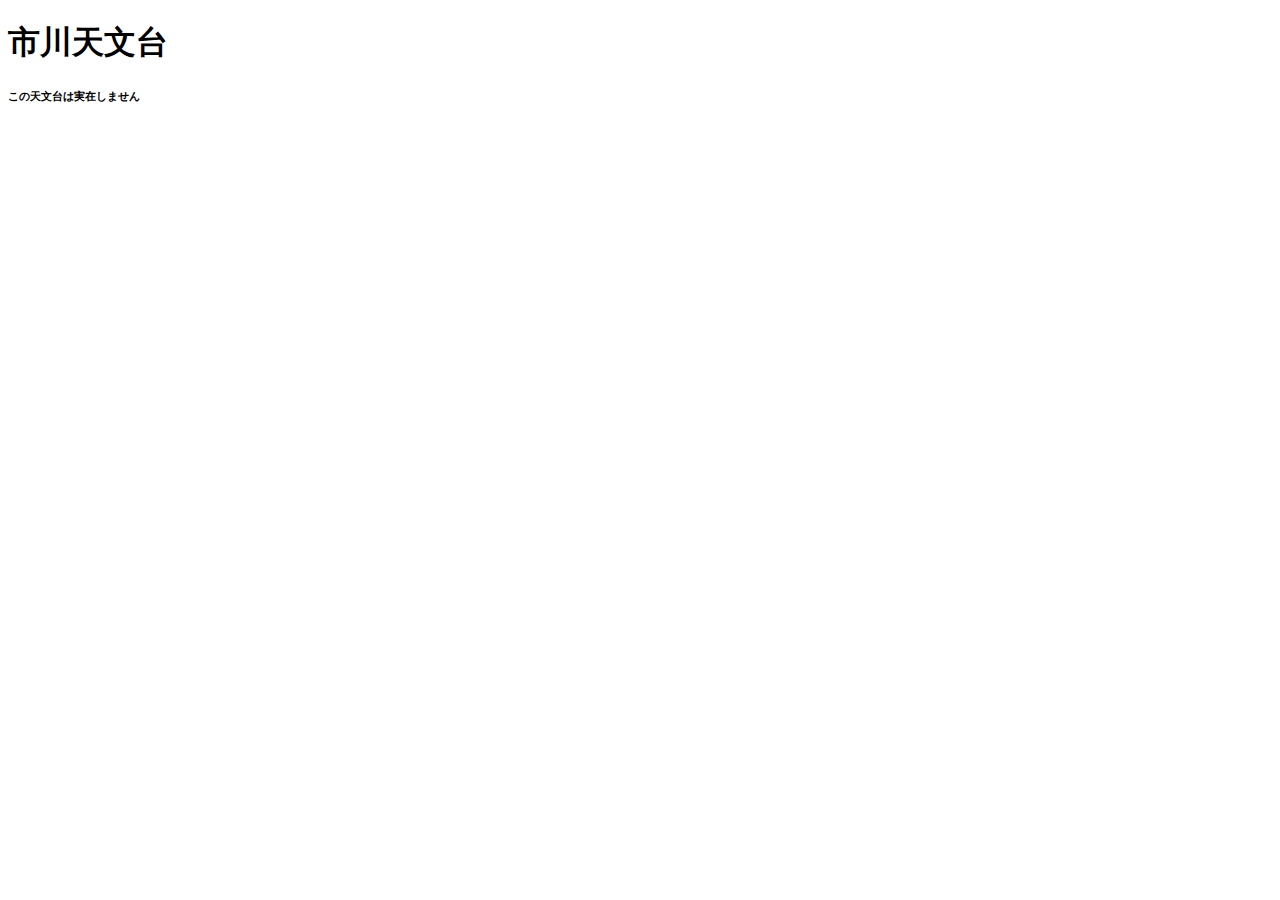
==== app.html @ a3212054 "1203_update" ====
<!DOCTYPE html>
<html lang="ja">
    <head>
        <meta charset="UTF-8">
        <title>市川天文台-ichiten-</title>
        <link href="style.css" rel="stylesheet"/>
    </head>
    <body>
        <h1>市川天文台</h1>
       
        <h6>この天文台は実在しません</h6>
    </body>
</html>
---- style.css ----
h1(
    font-size: large;
    font-weight : bold;
    color: blue;
)
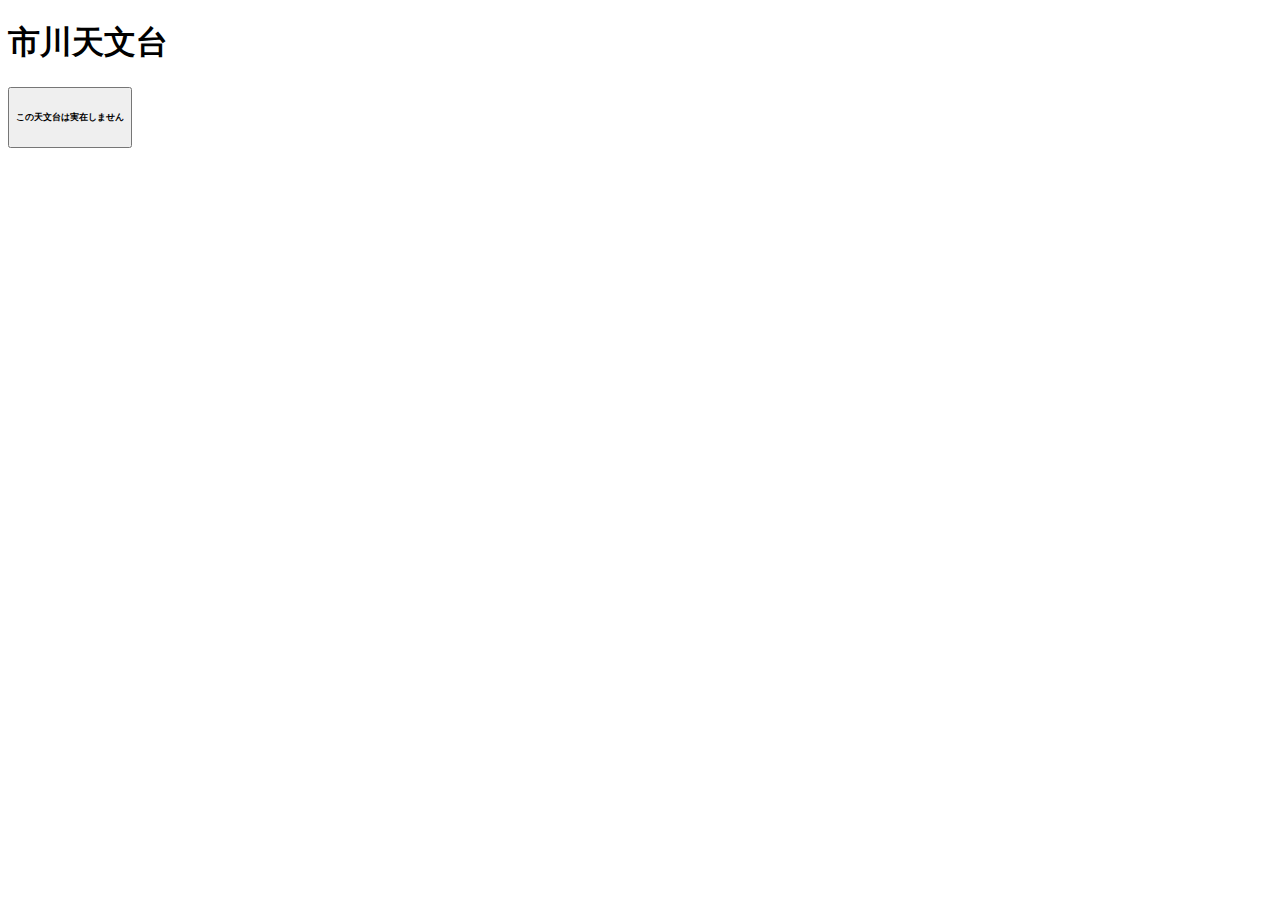
==== commit 5d19c846: "1203_update" ====
--- a/app.html
+++ b/app.html
@@ -7,7 +7,7 @@
     </head>
     <body>
         <h1>市川天文台</h1>
-       
+       <button onclick="location.href'./index.html'"もどる</button>
         <h6>この天文台は実在しません</h6>
     </body>
 </html>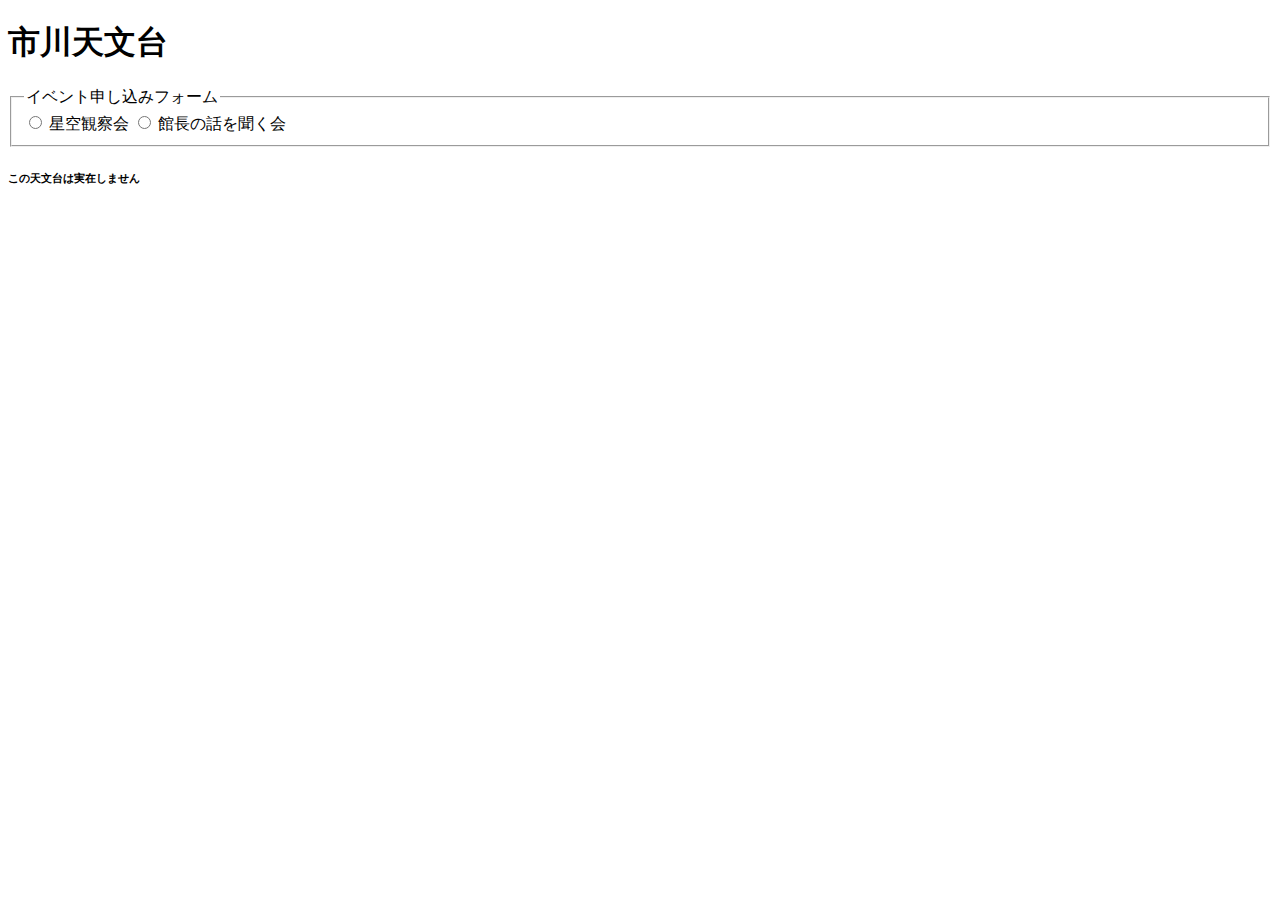
==== commit 82b5d5c8: "update0114" ====
--- a/app.html
+++ b/app.html
@@ -7,7 +7,18 @@
     </head>
     <body>
         <h1>市川天文台</h1>
-       <button onclick="location.href'./index.html'"もどる</button>
+       <form>
+        <fieldset>
+            <legend>イベント申し込みフォーム</legend>
+            <div>
+                <input type="radio" id="contactChoicel1" />
+                <label for="contactChoicel1">星空観察会</label>
+
+                <input type="radio" id="contactChoicel2" />
+                <label for="contactChoicel2">館長の話を聞く会</label>
+            </div>
+        </fieldset>
+       </form>
         <h6>この天文台は実在しません</h6>
     </body>
 </html>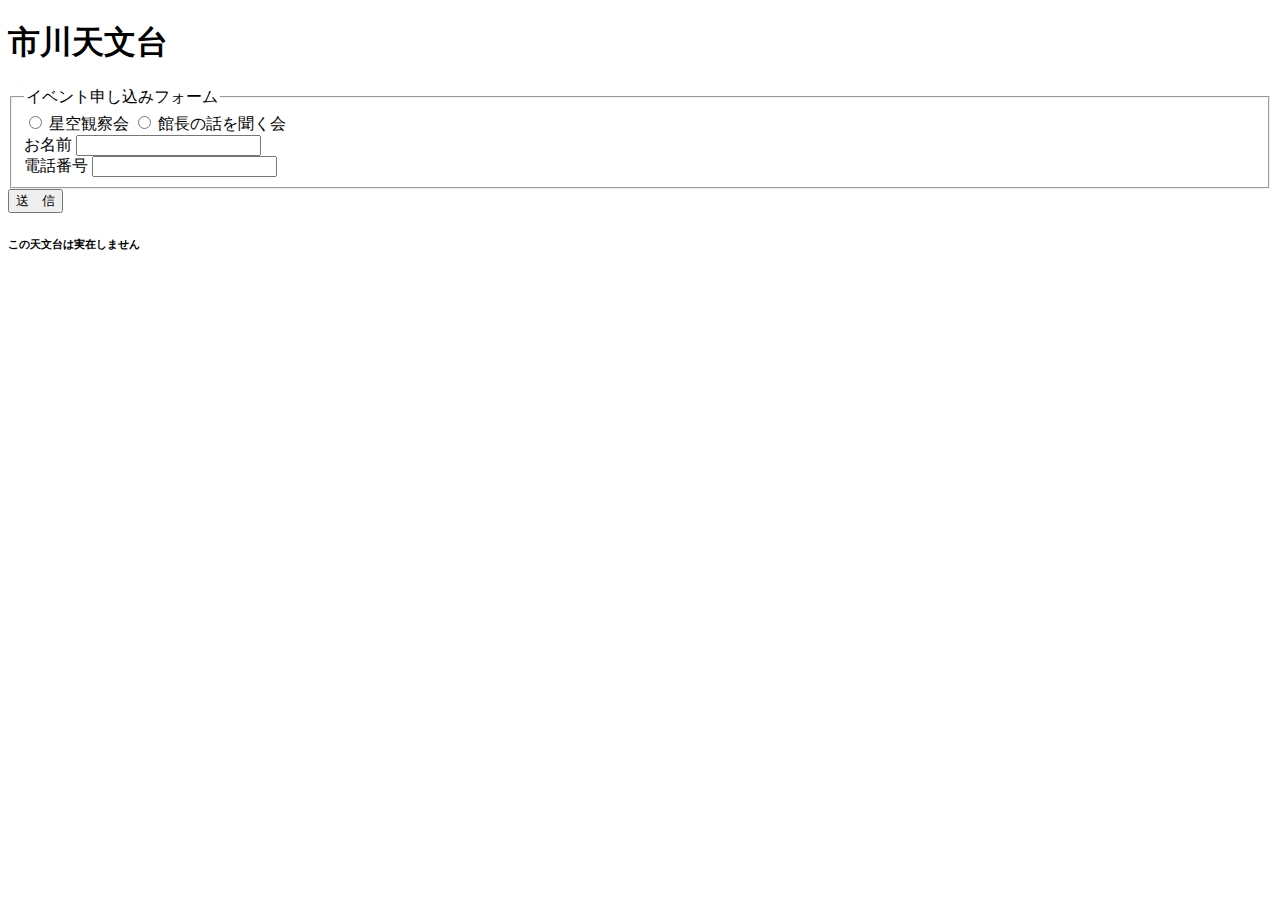
==== commit 7f0fb9cd: "update0114" ====
--- a/app.html
+++ b/app.html
@@ -11,13 +11,22 @@
         <fieldset>
             <legend>イベント申し込みフォーム</legend>
             <div>
-                <input type="radio" id="contactChoicel1" />
+                <input type="radio" id="contactChoicel1" name="contact" />
                 <label for="contactChoicel1">星空観察会</label>
 
-                <input type="radio" id="contactChoicel2" />
+                <input type="radio" id="contactChoicel2" name="contact" />
                 <label for="contactChoicel2">館長の話を聞く会</label>
             </div>
+            <div>
+                お名前
+                <input type="text">
+            </div>
+            <div>
+                電話番号
+                <input type="text">
+            </div>
         </fieldset>
+        <input type="submit" value="送　信">
        </form>
         <h6>この天文台は実在しません</h6>
     </body>
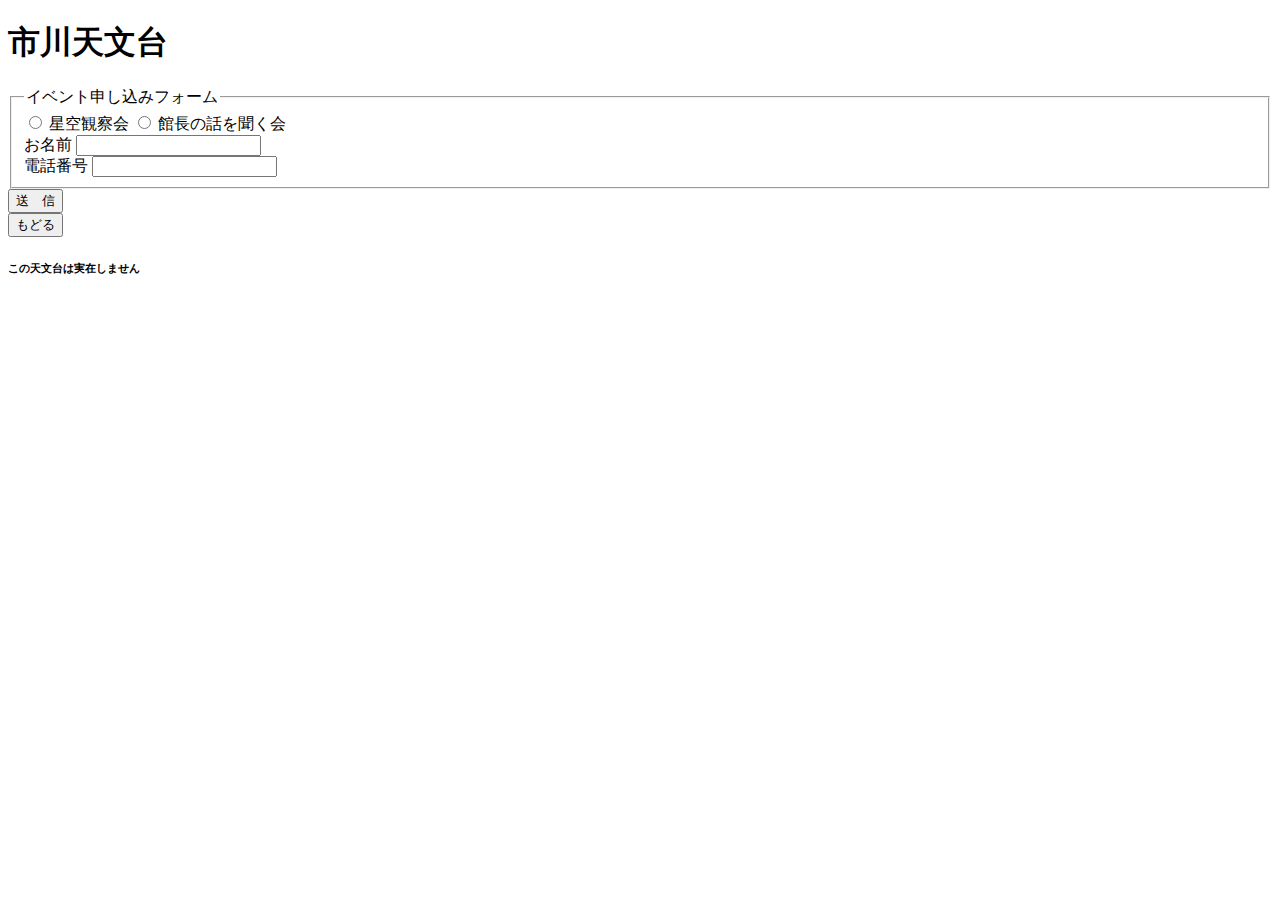
==== commit 79f7e094: "update0114" ====
--- a/app.html
+++ b/app.html
@@ -26,8 +26,14 @@
                 <input type="text">
             </div>
         </fieldset>
-        <input type="submit" value="送　信">
+        <input type="submit" value="送　信"　onclick="send()">
+        <script>
+            function send(){
+                alert("できませんでした")
+            }
+        </script>
        </form>
+       <button onclick="location.href='./index.html'">もどる</button>
         <h6>この天文台は実在しません</h6>
     </body>
 </html>